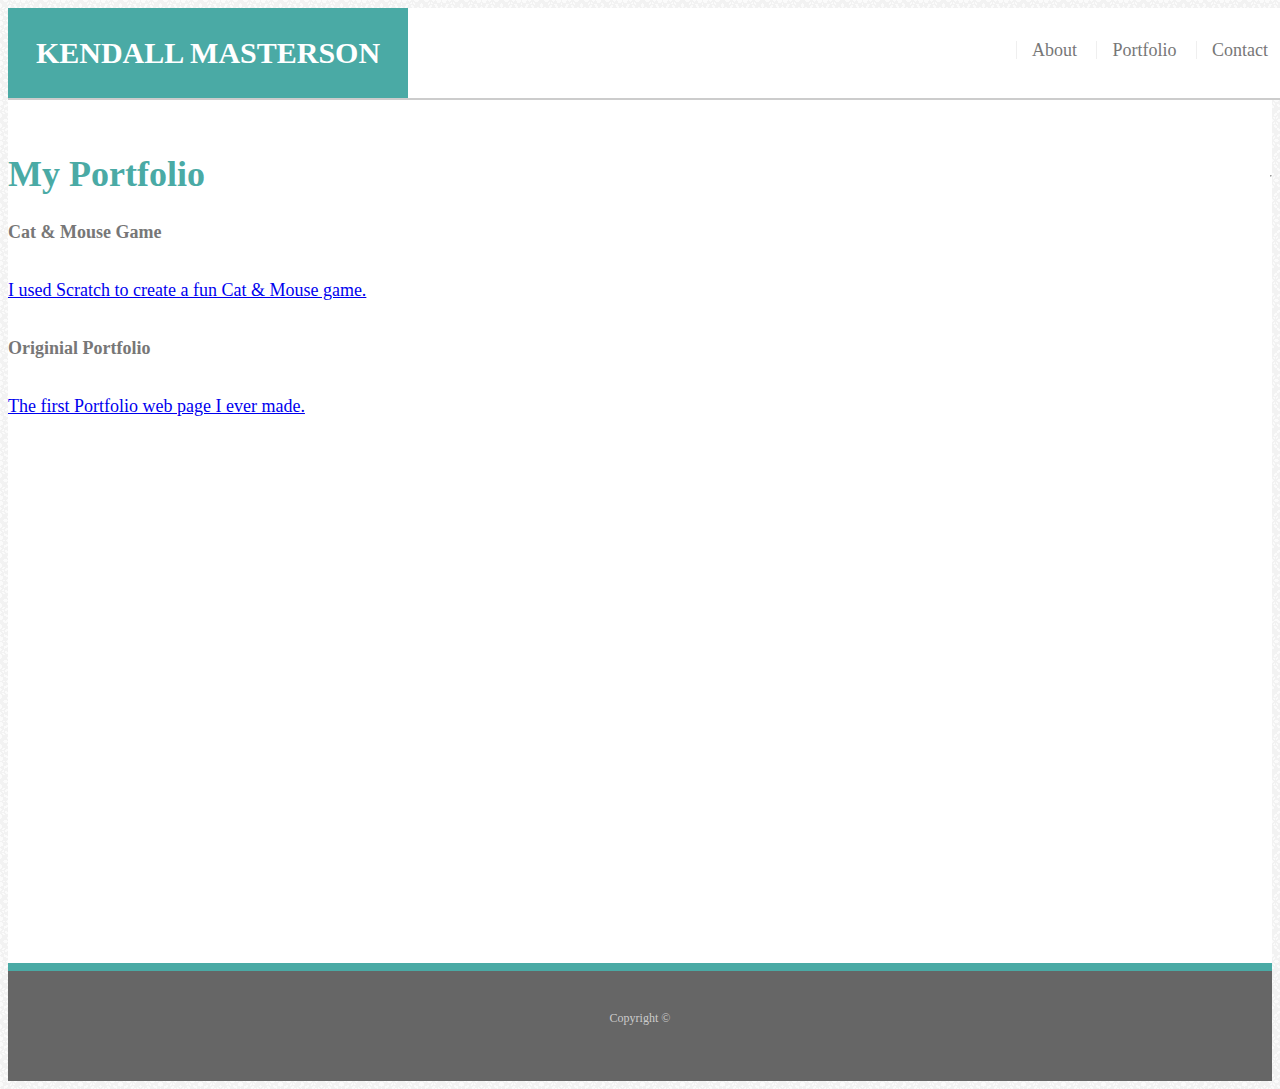
==== portfolio.html @ 3e58ac77 "Updated to have pdf of Resume" ====
<!doctype html>
<html lang="en">

<head>
    <!-- Required meta tags -->
    <meta charset="utf-8">
    <meta name="viewport" content="width=device-width, initial-scale=1, shrink-to-fit=no">

    <!-- Bootstrap CSS -->
    <link rel="stylesheet" href="https://stackpath.bootstrapcdn.com/bootstrap/4.5.0/css/bootstrap.min.css"
        integrity="sha384-9aIt2nRpC12Uk9gS9baDl411NQApFmC26EwAOH8WgZl5MYYxFfc+NcPb1dKGj7Sk" crossorigin="anonymous">
    <link rel="stylesheet" href="style.css">
    <title>Welcome to My Portfolio!</title>
</head>

<body>

    <header id="masthead">
        <div class="container-sm">
            <a href="index.html" id="logo">KENDALL MASTERSON</a>
            <nav>
                <a href="index.html">About</a>
                <a href="portfolio.html">Portfolio</a>
                <a href="contact.html">Contact</a>
            </nav>
        </div>
    </header>


    <div class="container-sm my-container pb-3">

        <h1 class="display-4 pb-4" >My Portfolio <hr> </h1>
        <div class="row">

            <div class="col-sm-6 card">
                <div class="card-header">
                    <h4>Cat & Mouse Game</h4>

                </div>
                <div class="card-body">
                    <p>
                        <a href="https://scratch.mit.edu/projects/391522844/" target="_blank"
                            class="list-group-item list-group-item-action list-group-item-dark">
                            I used Scratch to create a fun Cat & Mouse game.</a>
                    </p>

                </div>

            </div>
            <div class="col-sm-6 card">
                <div class="card-header">
                    <h4>Originial Portfolio</h4>

                </div>
                <div class="card-body">
                    <p>
                        <a href="https://mastersonkl.github.io/" target="_blank"
                            class="list-group-item list-group-item-action list-group-item-dark">
                            The first Portfolio web page I ever made.</a>
                    </p>
                </div>


            </div>
        </div>
    </div>

    <!-- End of main container-->
    <footer>
        <div class="container">
          Copyright &copy; 
        </div>
      </footer>



    <!-- Optional JavaScript -->
    <!-- jQuery first, then Popper.js, then Bootstrap JS -->
    <script src="https://code.jquery.com/jquery-3.5.1.slim.min.js"
        integrity="sha384-DfXdz2htPH0lsSSs5nCTpuj/zy4C+OGpamoFVy38MVBnE+IbbVYUew+OrCXaRkfj"
        crossorigin="anonymous"></script>
    <script src="https://cdn.jsdelivr.net/npm/popper.js@1.16.0/dist/umd/popper.min.js"
        integrity="sha384-Q6E9RHvbIyZFJoft+2mJbHaEWldlvI9IOYy5n3zV9zzTtmI3UksdQRVvoxMfooAo"
        crossorigin="anonymous"></script>
    <script src="https://stackpath.bootstrapcdn.com/bootstrap/4.5.0/js/bootstrap.min.js"
        integrity="sha384-OgVRvuATP1z7JjHLkuOU7Xw704+h835Lr+6QL9UvYjZE3Ipu6Tp75j7Bh/kR0JKI"
        crossorigin="anonymous"></script>
</body>

</html>
---- style.css ----
body {
    font: montserrat;
    font-size: 18px;
    line-height: 34px;
    color: #777777;
    background: url(light_grey.png)
}

.my-container {

background-color: white;
min-height: calc(100vh - 70px);
padding-top: 125px;

}

#mycontainer-sm {
    text-align: center;
}

#masthead {
    position: fixed;
    z-index: 99;
    width: 100%;
    margin: 0 0 30px;
    overflow: auto;
    color: #ffffff;
    background: #ffffff;
    border-bottom: 2px solid #cccccc;
  }
  
  #logo {
    float: left;
    width: 400px;
    height: 90px;
    font-family: Georgia, Times, "Times New Roman", serif;
    font-size: 30px;
    font-weight: 700;
    line-height: 90px;
    color: #ffffff;
    text-align: center;
    text-decoration: none;
    background: #4aaaa5;
  }

  nav {
      float:right;
      margin-top: 25px;
      padding-right:20px;
  }

nav a {
    display:inline-block;
    padding-left: 15px;
    margin-left: 15px;
    line-height: 18px;
    color: #777777;
    text-decoration: none;
    border-left: 1px solid #efefef;
  }

#navbar-brand {
    color: white;
    text-decoration: none;
    background-color: aqua;
    min-height: 70px;
}

h1 {
    color:  #4aaaa5;
}

hr {
    float:inline-end;
}
 
footer {
    padding: 30px 0;
    clear: both;
    font-size: 12px;
    color: #ffffff;
    color: #cccccc;
    text-align: center;
    background-color: #666666;
    border-top: 8px solid #4aaaa5;
    height: 50px;

}
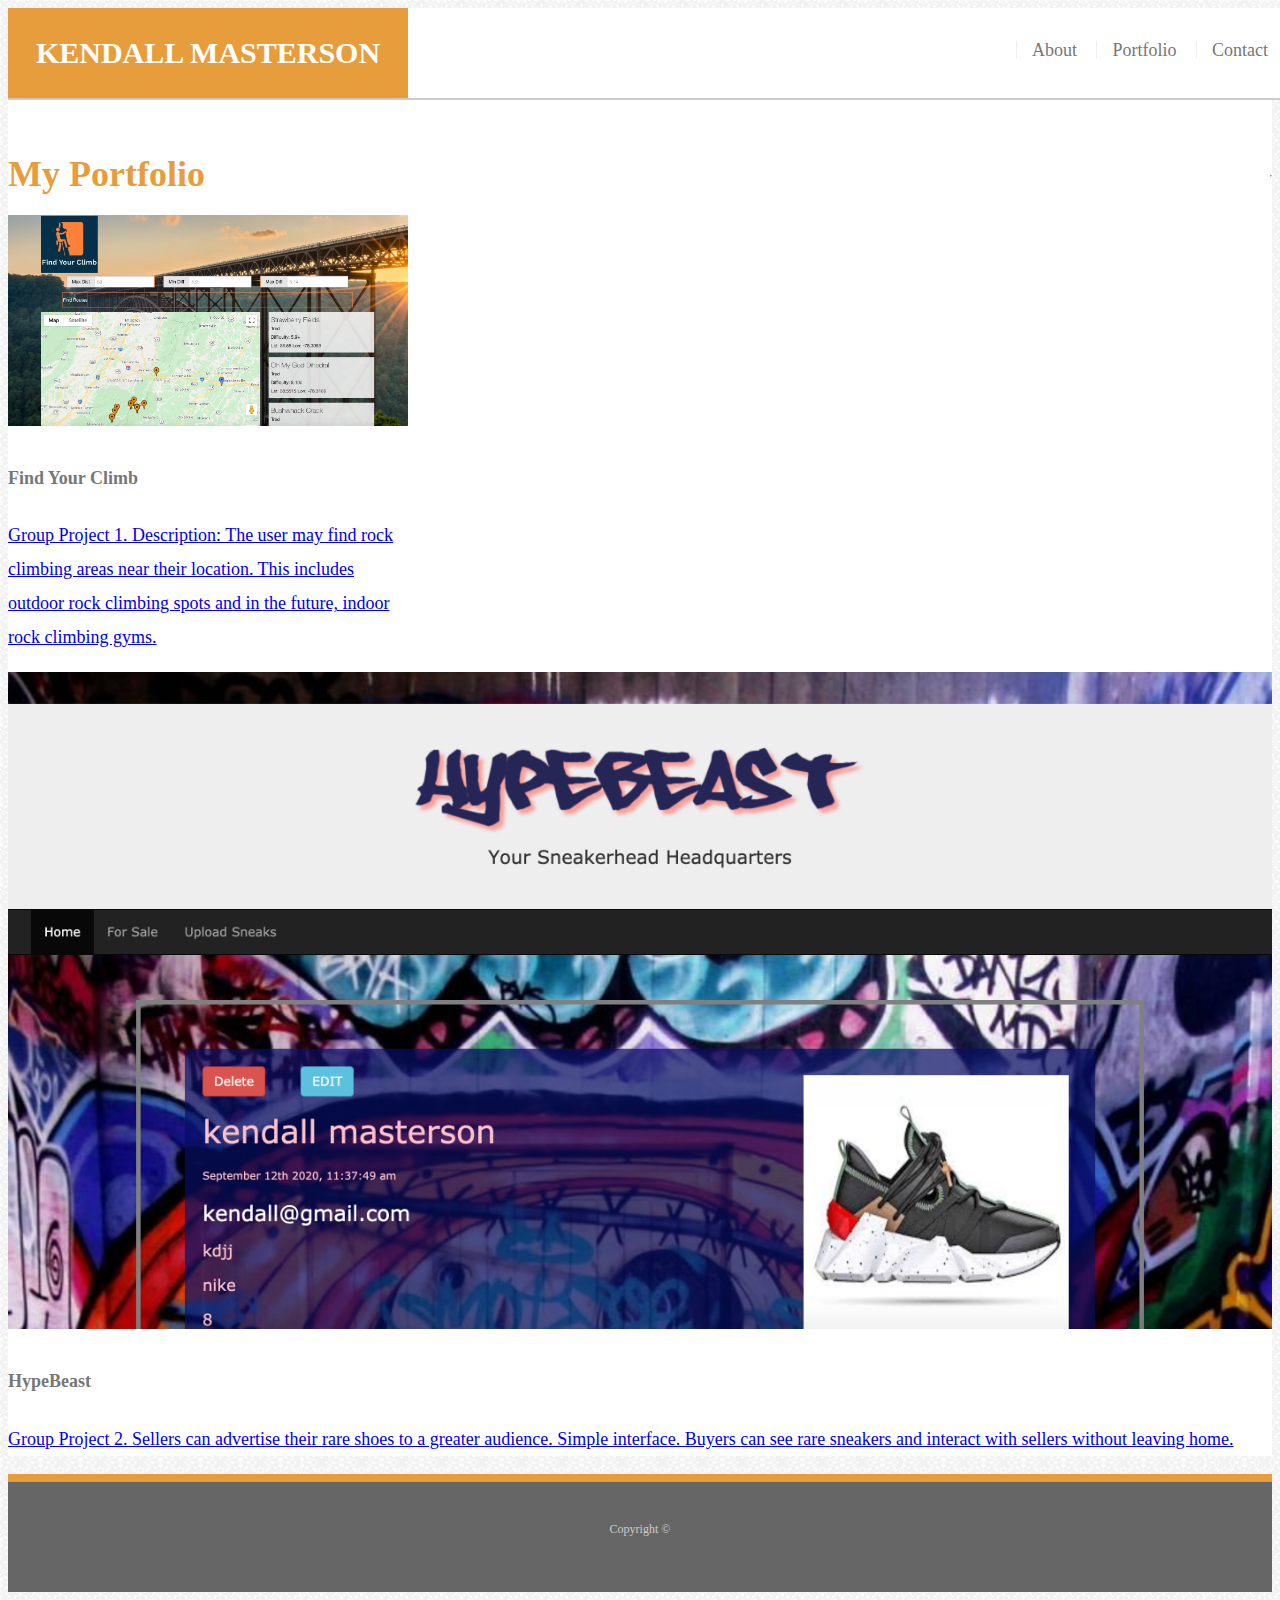
==== commit af39c991: "updated portfolio page with current projects and images" ====
--- a/portfolio.html
+++ b/portfolio.html
@@ -32,31 +32,35 @@
         <h1 class="display-4 pb-4" >My Portfolio <hr> </h1>
         <div class="row">
 
-            <div class="col-sm-6 card">
+            <div class="col-sm-6 card" style="width:400px">
+                <img class="card-img-top" src="images/findYourClimb.png" alt="Find Your Climb home page" style="width:100%">
                 <div class="card-header">
-                    <h4>Cat & Mouse Game</h4>
+                    <h4>Find Your Climb</h4>
 
                 </div>
                 <div class="card-body">
                     <p>
-                        <a href="https://scratch.mit.edu/projects/391522844/" target="_blank"
+                        <a href="https://josephtorres1.github.io/Project-1/?" target="_blank"
                             class="list-group-item list-group-item-action list-group-item-dark">
-                            I used Scratch to create a fun Cat & Mouse game.</a>
+                            Group Project 1. 
+                            Description: The user may find rock climbing areas near their location. This includes outdoor rock climbing spots and in the future, indoor rock climbing gyms. </a>
                     </p>
 
                 </div>
 
             </div>
             <div class="col-sm-6 card">
+                <img class="card-img-top" src="images/hypeBeast.png" alt="HypeBeast for sale page showing listing of sneakers" style="width:100%">
                 <div class="card-header">
-                    <h4>Originial Portfolio</h4>
+                    <h4>HypeBeast</h4>
 
                 </div>
                 <div class="card-body">
                     <p>
-                        <a href="https://mastersonkl.github.io/" target="_blank"
+                        <a href="https://grpprjct2.herokuapp.com/" target="_blank"
                             class="list-group-item list-group-item-action list-group-item-dark">
-                            The first Portfolio web page I ever made.</a>
+                            Group Project 2. Sellers can advertise their rare shoes to a greater audience. Simple interface.
+                            Buyers can see rare sneakers and interact with sellers without leaving home.</a>
                     </p>
                 </div>
 
--- a/style.css
+++ b/style.css
@@ -3,7 +3,7 @@
     font-size: 18px;
     line-height: 34px;
     color: #777777;
-    background: url(light_grey.png)
+    background-image: url("images/light_grey.png");
 }
 
 .my-container {
@@ -40,13 +40,18 @@
     color: #ffffff;
     text-align: center;
     text-decoration: none;
-    background: #4aaaa5;
+    background: #e79d3c;
   }
 
   nav {
       float:right;
       margin-top: 25px;
       padding-right:20px;
+      
+  }
+
+  nav:hover {
+    color: #e79d3c ! important;
   }
 
 nav a {
@@ -62,12 +67,13 @@
 #navbar-brand {
     color: white;
     text-decoration: none;
-    background-color: aqua;
+    background-color: #e79d3c;
     min-height: 70px;
 }
 
 h1 {
-    color:  #4aaaa5;
+    color: #e79d3c;
+    font-family: Georgia, 'Times New Roman', Times, serif;
 }
 
 hr {
@@ -82,7 +88,7 @@
     color: #cccccc;
     text-align: center;
     background-color: #666666;
-    border-top: 8px solid #4aaaa5;
+    border-top: 8px solid #e79d3c;
     height: 50px;
 
 }
